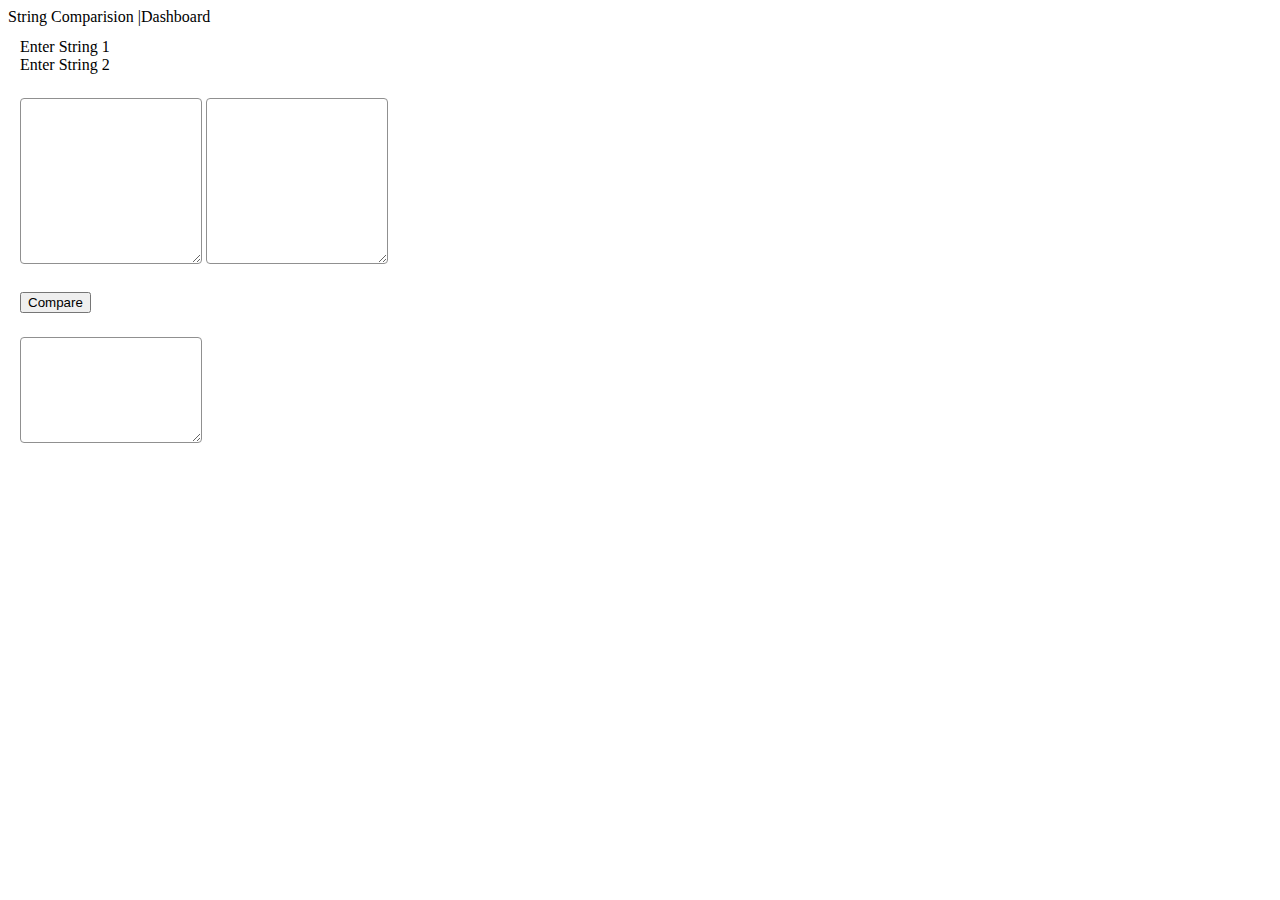
==== Algorithms/String Comparision/index.html @ eb73d334 "Initial commit" ====
<!DOCTYPE html>
<html lang="en">
<head>
    <meta charset="UTF-8">
    <meta http-equiv="X-UA-Compatible" content="IE=edge">
    <meta name="viewport" content="width=device-width, initial-scale=1.0">
    <title>String Comparision</title>

    <link rel="shortcut icon" href="../../SandBox_B_128.png" type="image/x-icon">

    <link href="https://cdn.jsdelivr.net/npm/bootstrap@5.0.1/dist/css/bootstrap.min.css" rel="stylesheet" integrity="sha384-+0n0xVW2eSR5OomGNYDnhzAbDsOXxcvSN1TPprVMTNDbiYZCxYbOOl7+AMvyTG2x" crossorigin="anonymous">
    <link rel="stylesheet" href="https://cdn.jsdelivr.net/npm/bootstrap-icons@1.5.0/font/bootstrap-icons.css">

    <link rel="stylesheet" href="../../style.css">
</head>
<body class="bg-dark text-light">
    <div>
        <div class="container mt-4">
            <div class="display-6 mb-4">String Comparision |<span class="h2 ms-2 text-white-50">Dashboard</span></div>
        </div>
        <div class="container mt-4">
            <div class="row" style="padding:.75rem;">
                <div class="col me-4 p-0">Enter String 1</div>
                <div class="col ms-4 p-0">Enter String 2</div>
            </div>
            <div class="row" style="padding:.75rem;">
                <textarea id="string-1" class="col me-4 p-4 bg-dark text-light" style="overflow-y:scroll; overflow-x:hidden; height:160px; border:1px solid #909090; border-radius:4px"></textarea>
                <textarea id="string-2" class="col ms-4 p-4 bg-dark text-light" style="overflow-y:scroll; overflow-x:hidden; height:160px; border:1px solid #909090; border-radius:4px"></textarea>
            </div>
            <div class="row" style="padding:.75rem;">
                <div class="col mt-4 p-0">
                    <button class="btn btn-outline-light py-2 px-4" onclick="compareStrings()">Compare</button>
                </div>
            </div>
            <div class="row" style="padding:.75rem;">
                <textarea id="output" class="col mt-2 p-4 bg-dark text-light" style="overflow-y:scroll; overflow-x:hidden; height:100px; border:1px solid #909090; border-radius:4px"></textarea>
            </div>
        </div>
    </div>

    <script>
        var output = document.getElementById("output");

        function compareStrings(){
            var string1 = document.getElementById("string-1").value;
            var string2 = document.getElementById("string-2").value;

            if(string1 == string2){
                output.innerText = "Output is same";
            }
            else{
                output.innerText = "Output is not same";
            }
        }
    </script>
</body>
</html>
---- style.css ----
.btn{
    max-width: 240px;
}

input{
    width: 6rem;
}
input:focus{
    outline: none;
}

::-webkit-scrollbar {
    width: 14px;
}

::-webkit-scrollbar-track {
    background: rgb(104, 104, 104);
    border-radius: 2px;
}

::-webkit-scrollbar-thumb {
    background: rgb(173, 173, 173);
    border-radius: 2px;
}

::-webkit-scrollbar-thumb:hover {
    background: rgb(80, 80, 80);
}
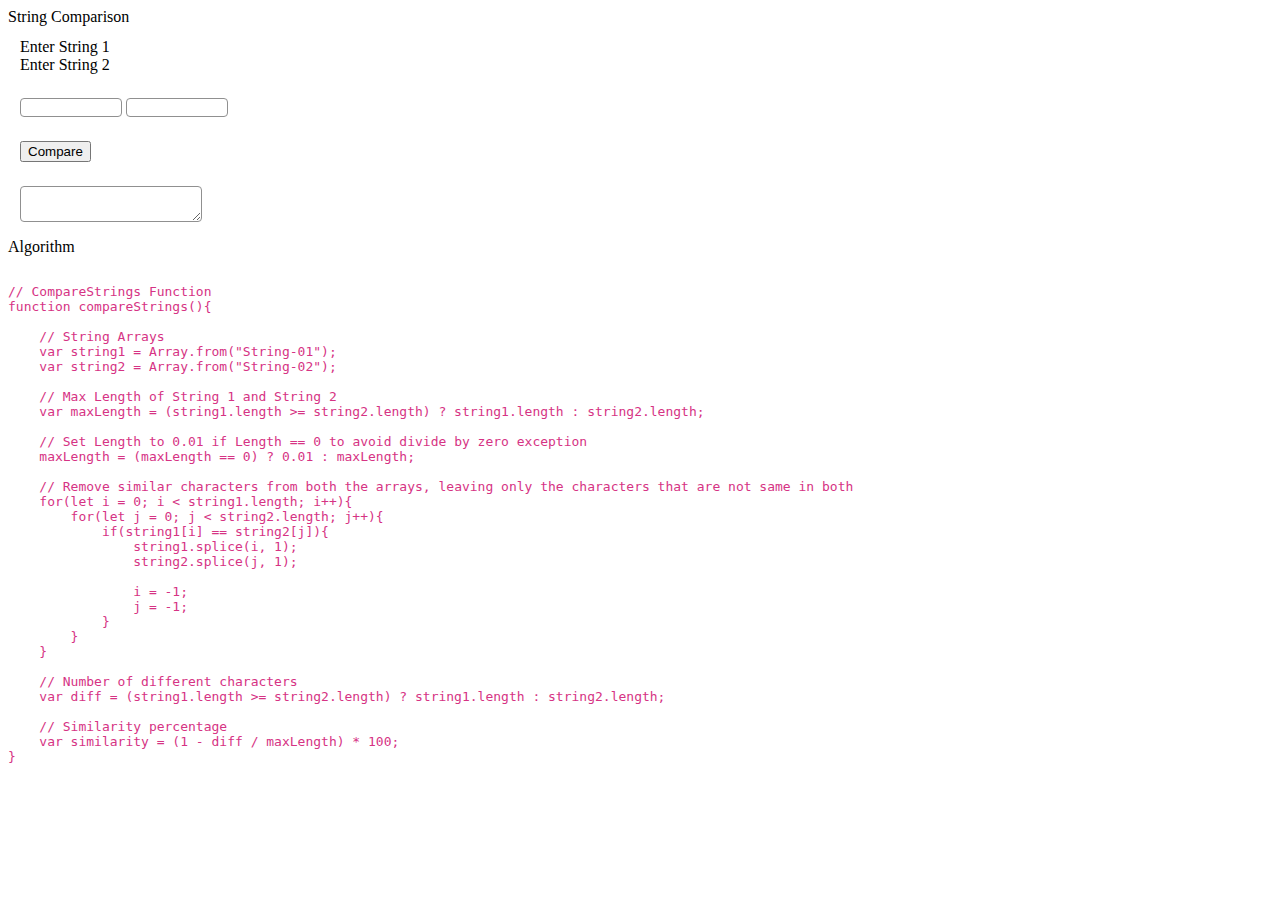
==== commit 296d00ba: "String Comparison v1.0.0" ====
--- a/Algorithms/String Comparision/index.html
+++ b/Algorithms/String Comparision/index.html
@@ -4,7 +4,7 @@
     <meta charset="UTF-8">
     <meta http-equiv="X-UA-Compatible" content="IE=edge">
     <meta name="viewport" content="width=device-width, initial-scale=1.0">
-    <title>String Comparision</title>
+    <title>String Comparison</title>
 
     <link rel="shortcut icon" href="../../SandBox_B_128.png" type="image/x-icon">
 
@@ -12,45 +12,103 @@
     <link rel="stylesheet" href="https://cdn.jsdelivr.net/npm/bootstrap-icons@1.5.0/font/bootstrap-icons.css">
 
     <link rel="stylesheet" href="../../style.css">
+    <style>
+        .container{
+            max-width: 980px;
+        }
+    </style>
 </head>
 <body class="bg-dark text-light">
     <div>
-        <div class="container mt-4">
-            <div class="display-6 mb-4">String Comparision |<span class="h2 ms-2 text-white-50">Dashboard</span></div>
+        <div class="container mt-5">
+            <div class="display-6 mb-4">String Comparison</div>
         </div>
-        <div class="container mt-4">
+        <div class="container mt-5">
             <div class="row" style="padding:.75rem;">
                 <div class="col me-4 p-0">Enter String 1</div>
                 <div class="col ms-4 p-0">Enter String 2</div>
             </div>
             <div class="row" style="padding:.75rem;">
-                <textarea id="string-1" class="col me-4 p-4 bg-dark text-light" style="overflow-y:scroll; overflow-x:hidden; height:160px; border:1px solid #909090; border-radius:4px"></textarea>
-                <textarea id="string-2" class="col ms-4 p-4 bg-dark text-light" style="overflow-y:scroll; overflow-x:hidden; height:160px; border:1px solid #909090; border-radius:4px"></textarea>
+                <input id="string-1" class="col me-4 p-4 bg-dark text-light" style="overflow-y:scroll; overflow-x:hidden; border:1px solid #909090; border-radius:4px">
+                <input id="string-2" class="col ms-4 p-4 bg-dark text-light" style="overflow-y:scroll; overflow-x:hidden; border:1px solid #909090; border-radius:4px">
             </div>
             <div class="row" style="padding:.75rem;">
-                <div class="col mt-4 p-0">
+                <div class="col mt-5 p-0">
                     <button class="btn btn-outline-light py-2 px-4" onclick="compareStrings()">Compare</button>
                 </div>
             </div>
             <div class="row" style="padding:.75rem;">
-                <textarea id="output" class="col mt-2 p-4 bg-dark text-light" style="overflow-y:scroll; overflow-x:hidden; height:100px; border:1px solid #909090; border-radius:4px"></textarea>
+                <textarea id="output" class="col mt-3 p-4 bg-dark text-light" style="overflow-y:scroll; overflow-x:hidden; border:1px solid #909090; border-radius:4px"></textarea>
+            </div>
+            
+            <div class="mt-5">
+                <div class="display-6">Algorithm</div>
+                <pre>
+<code style="color:#d63384">
+<span class="text-muted">// CompareStrings Function</span>
+function compareStrings(){
+
+    <span class="text-muted">// String Arrays</span>
+    var string1 = Array.from("String-01");
+    var string2 = Array.from("String-02");
+
+    <span class="text-muted">// Max Length of String 1 and String 2</span>
+    var maxLength = (string1.length >= string2.length) ? string1.length : string2.length;
+
+    <span class="text-muted">// Set Length to 0.01 if Length == 0 to avoid divide by zero exception</span>
+    maxLength = (maxLength == 0) ? 0.01 : maxLength;
+
+    <span class="text-muted">// Remove similar characters from both the arrays, leaving only the characters that are not same in both</span>
+    for(let i = 0; i < string1.length; i++){
+        for(let j = 0; j < string2.length; j++){
+            if(string1[i] == string2[j]){
+                string1.splice(i, 1);
+                string2.splice(j, 1);
+
+                i = -1;
+                j = -1;
+            }
+        }
+    }
+
+    <span class="text-muted">// Number of different characters</span>
+    var diff = (string1.length >= string2.length) ? string1.length : string2.length;
+
+    <span class="text-muted">// Similarity percentage</span>
+    var similarity = (1 - diff / maxLength) * 100;
+}
+</code>
+                </pre>
             </div>
         </div>
     </div>
 
     <script>
-        var output = document.getElementById("output");
+        var outputBox = document.getElementById("output");
 
         function compareStrings(){
-            var string1 = document.getElementById("string-1").value;
-            var string2 = document.getElementById("string-2").value;
+            var string1 = Array.from(document.getElementById("string-1").value);
+            var string2 = Array.from(document.getElementById("string-2").value);
 
-            if(string1 == string2){
-                output.innerText = "Output is same";
+            var maxLength = (string1.length >= string2.length) ? string1.length : string2.length;
+            maxLength = (maxLength == 0) ? 0.01 : maxLength;
+
+            for(let i = 0; i < string1.length; i++){
+                for(let j = 0; j < string2.length; j++){
+                    if(string1[i] == string2[j]){
+                        string1.splice(i, 1);
+                        string2.splice(j, 1);
+
+                        i = -1;
+                        j = -1;
+                    }
+                }
             }
-            else{
-                output.innerText = "Output is not same";
-            }
+
+            var diff = (string1.length >= string2.length) ? string1.length : string2.length;
+            var similarity = (1 - diff / maxLength) * 100;
+
+            outputBox.value = `Difference:\t${diff} of ${maxLength} characters\nSimilarity:\t${similarity.toFixed(2)} %`;
         }
     </script>
 </body>
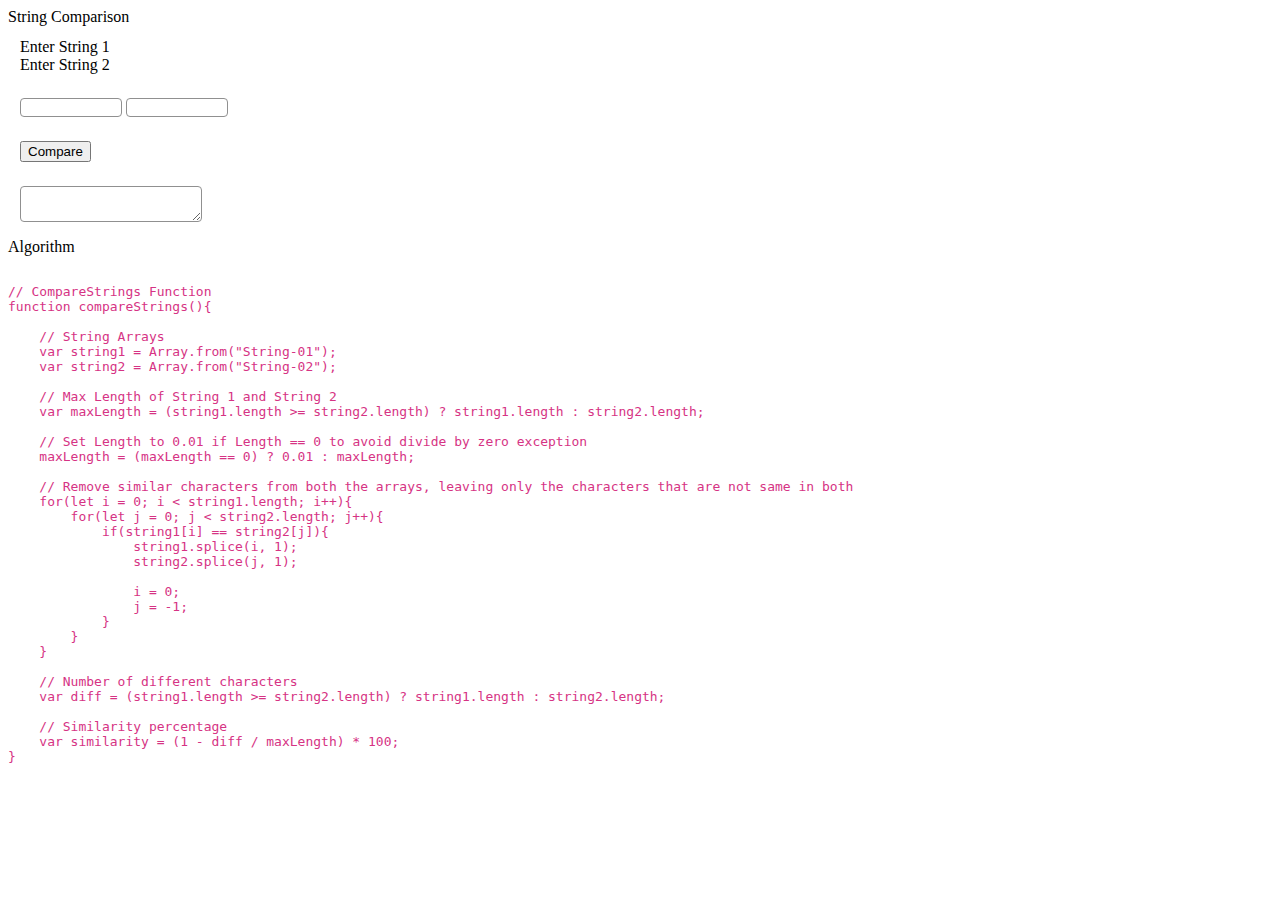
==== commit 6b6ab41c: "String Comparison - hotfix v1.0.2" ====
--- a/Algorithms/String Comparision/index.html
+++ b/Algorithms/String Comparision/index.html
@@ -65,7 +65,7 @@
                 string1.splice(i, 1);
                 string2.splice(j, 1);
 
-                i = -1;
+                i = 0;
                 j = -1;
             }
         }
@@ -99,7 +99,7 @@
                         string1.splice(i, 1);
                         string2.splice(j, 1);
 
-                        i = -1;
+                        i = 0;
                         j = -1;
                     }
                 }
@@ -108,7 +108,7 @@
             var diff = (string1.length >= string2.length) ? string1.length : string2.length;
             var similarity = (1 - diff / maxLength) * 100;
 
-            outputBox.value = `Difference:\t${diff} of ${maxLength} characters\nSimilarity:\t${similarity.toFixed(2)} %`;
+            outputBox.value = `Difference:\t${diff} of ${maxLength.toFixed(0)} characters\nSimilarity:\t${similarity.toFixed(2)} %`;
         }
     </script>
 </body>
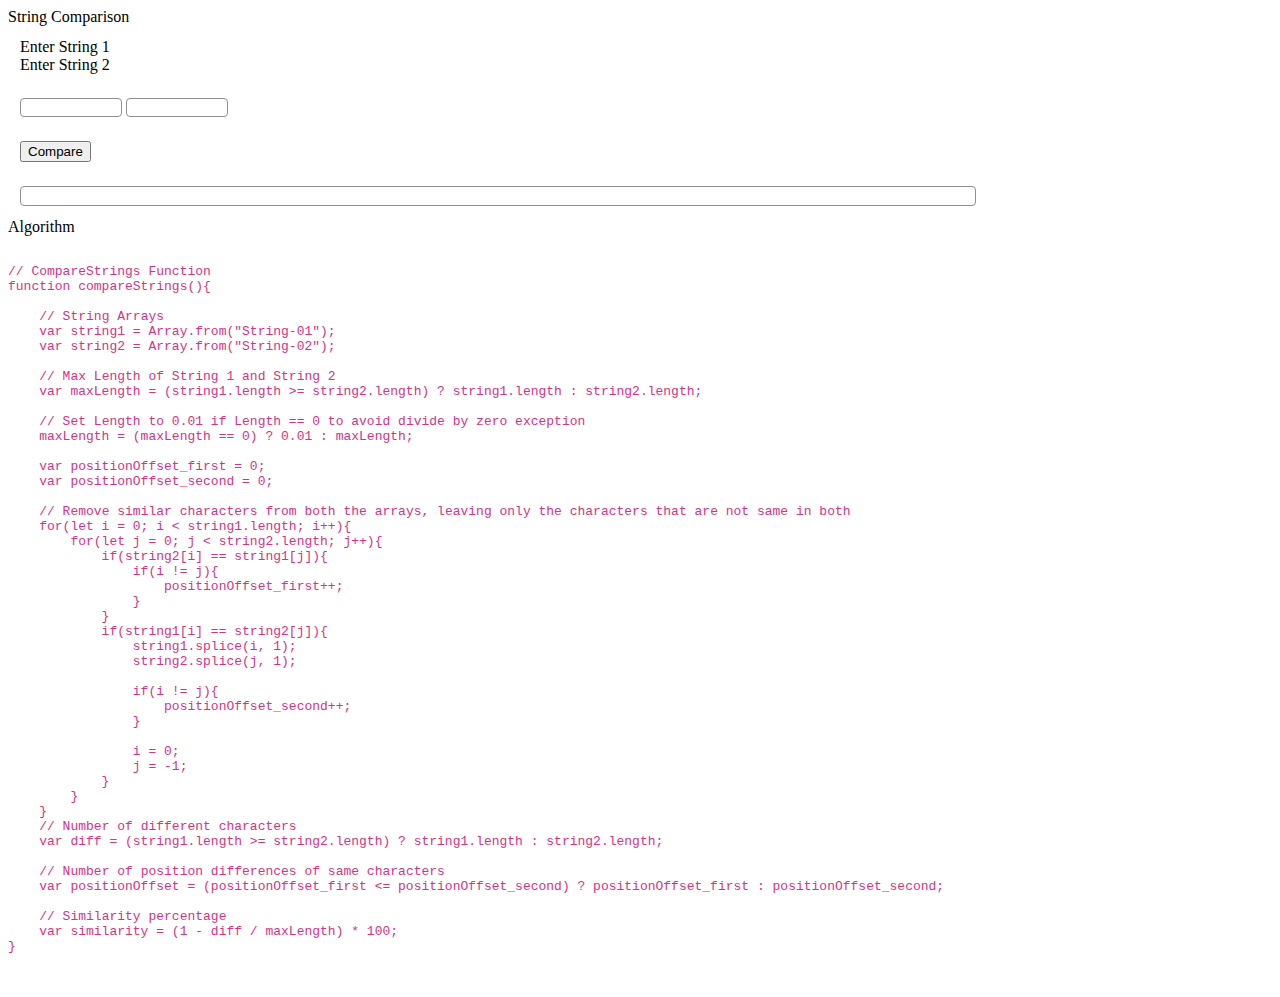
==== commit 572d4e02: "Added position offset feature which allows better insight on strings differences v1.1.0" ====
--- a/Algorithms/String Comparision/index.html
+++ b/Algorithms/String Comparision/index.html
@@ -38,7 +38,7 @@
                 </div>
             </div>
             <div class="row" style="padding:.75rem;">
-                <textarea id="output" class="col mt-3 p-4 bg-dark text-light" style="overflow-y:scroll; overflow-x:hidden; border:1px solid #909090; border-radius:4px"></textarea>
+                <div id="output" class="col mt-3 p-4 bg-dark text-light" style="border:1px solid #909090; border-radius:4px">&nbsp;</div>
             </div>
             
             <div class="mt-5">
@@ -58,21 +58,35 @@
     <span class="text-muted">// Set Length to 0.01 if Length == 0 to avoid divide by zero exception</span>
     maxLength = (maxLength == 0) ? 0.01 : maxLength;
 
+    var positionOffset_first = 0;
+    var positionOffset_second = 0;
+
     <span class="text-muted">// Remove similar characters from both the arrays, leaving only the characters that are not same in both</span>
     for(let i = 0; i < string1.length; i++){
         for(let j = 0; j < string2.length; j++){
+            if(string2[i] == string1[j]){
+                if(i != j){
+                    positionOffset_first++;
+                }
+            }
             if(string1[i] == string2[j]){
                 string1.splice(i, 1);
                 string2.splice(j, 1);
+
+                if(i != j){
+                    positionOffset_second++;
+                }
 
                 i = 0;
                 j = -1;
             }
         }
     }
-
     <span class="text-muted">// Number of different characters</span>
     var diff = (string1.length >= string2.length) ? string1.length : string2.length;
+
+    <span class="text-muted">// Number of position differences of same characters</span>
+    var positionOffset = (positionOffset_first <= positionOffset_second) ? positionOffset_first : positionOffset_second;
 
     <span class="text-muted">// Similarity percentage</span>
     var similarity = (1 - diff / maxLength) * 100;
@@ -93,11 +107,23 @@
             var maxLength = (string1.length >= string2.length) ? string1.length : string2.length;
             maxLength = (maxLength == 0) ? 0.01 : maxLength;
 
+            var positionOffset_first = 0;
+            var positionOffset_second = 0;
+
             for(let i = 0; i < string1.length; i++){
                 for(let j = 0; j < string2.length; j++){
+                    if(string2[i] == string1[j]){
+                        if(i != j){
+                            positionOffset_first++;
+                        }
+                    }
                     if(string1[i] == string2[j]){
                         string1.splice(i, 1);
                         string2.splice(j, 1);
+
+                        if(i != j){
+                            positionOffset_second++;
+                        }
 
                         i = 0;
                         j = -1;
@@ -106,9 +132,10 @@
             }
 
             var diff = (string1.length >= string2.length) ? string1.length : string2.length;
-            var similarity = (1 - diff / maxLength) * 100;
+            var positionOffset = (positionOffset_first <= positionOffset_second) ? positionOffset_first : positionOffset_second;
+            var similarity = (1 - diff / maxLength - positionOffset / maxLength) * 100;
 
-            outputBox.value = `Difference:\t${diff} of ${maxLength.toFixed(0)} characters\nSimilarity:\t${similarity.toFixed(2)} %`;
+            outputBox.innerText = `Difference:\t${diff} of ${maxLength.toFixed(0)} characters\nPosition Offsets:\t${positionOffset}\nSimilarity:\t${similarity.toFixed(2)} %`;
         }
     </script>
 </body>
